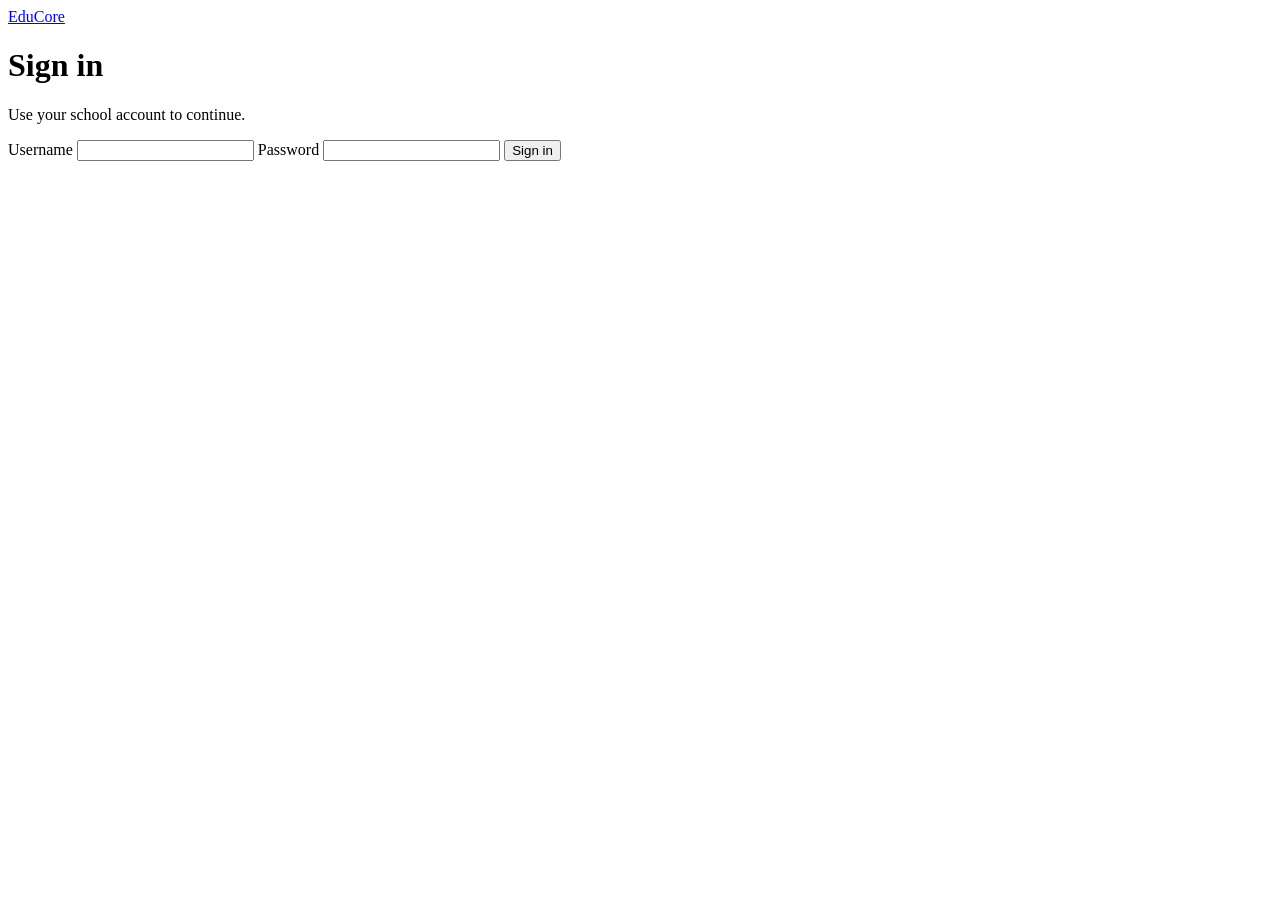
==== src/EduCore.Api/wwwroot/login.html @ ac108bcf "Update repository with EDUCORE 1.2 Co-authored-by: Copilot <223556219+Copilot@users.noreply.github.c" ====
<!doctype html>
<html lang="en">
<head>
  <meta charset="utf-8">
  <meta name="viewport" content="width=device-width, initial-scale=1">
  <title>Sign in - EduCore</title>
  <link rel="stylesheet" href="/app.css">
</head>
<body class="auth-page">
  <main class="auth-card">
    <a class="brand" href="/">EduCore</a>
    <h1>Sign in</h1>
    <p class="muted">Use your school account to continue.</p>
    <!-- app.js posts these named fields to the Development-only demo login endpoint. -->
    <form id="login-form">
      <label for="username">Username</label>
      <input id="username" name="userName" autocomplete="username" required>
      <label for="password">Password</label>
      <input id="password" name="password" type="password" autocomplete="current-password" required>
      <button type="submit">Sign in</button>
      <p id="message" class="message" role="status" aria-live="polite"></p>
    </form>
  </main>
  <!-- Shared client logic handles CSRF, sign-in submission, and accessible errors. -->
  <script src="/app.js" defer></script>
</body>
</html>
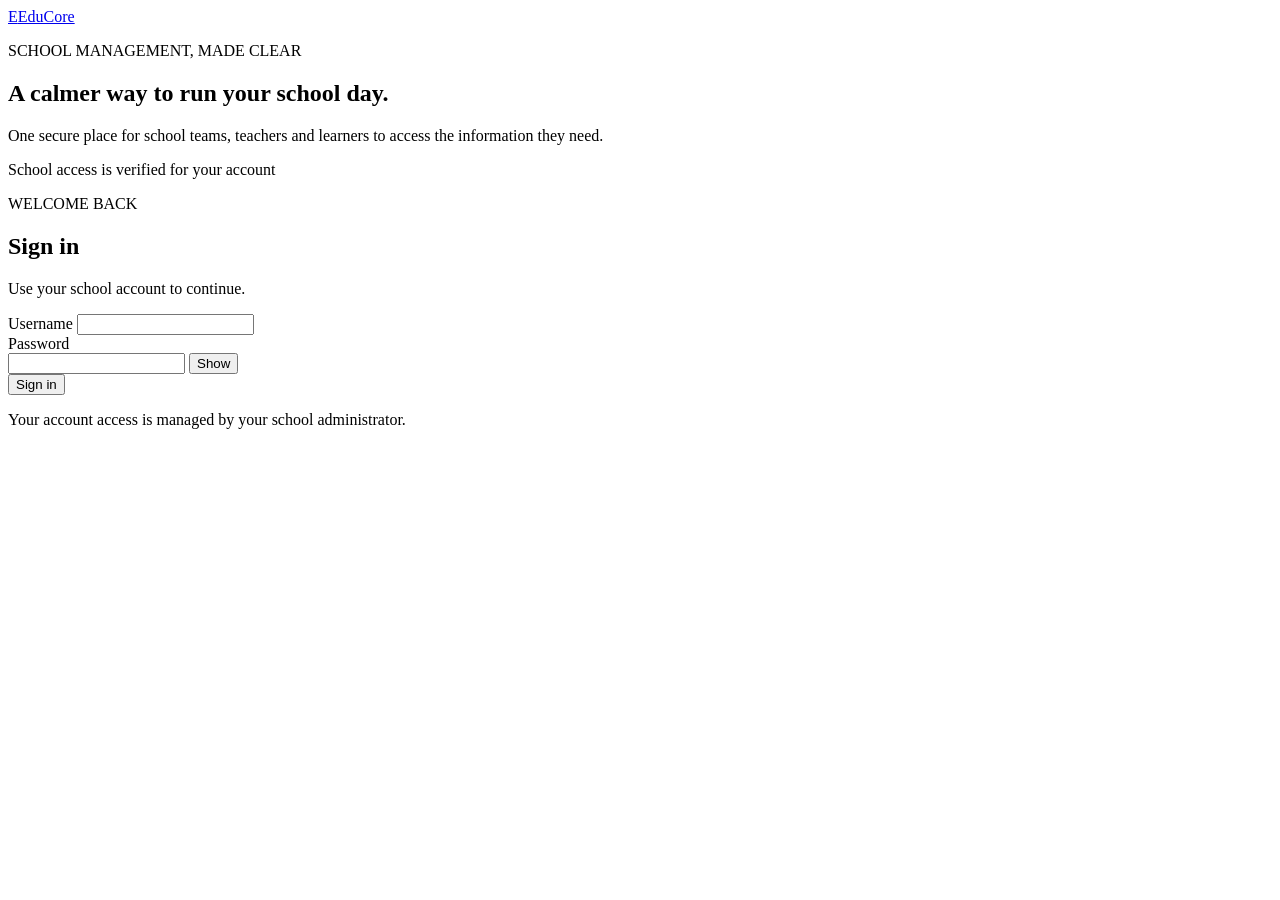
==== commit c4478f32: "Update EDUCORE 1.2 UI and identity management Refresh the responsive school and platform interfaces " ====
--- a/src/EduCore.Api/wwwroot/login.html
+++ b/src/EduCore.Api/wwwroot/login.html
@@ -7,19 +7,38 @@
   <link rel="stylesheet" href="/app.css">
 </head>
 <body class="auth-page">
-  <main class="auth-card">
-    <a class="brand" href="/">EduCore</a>
-    <h1>Sign in</h1>
-    <p class="muted">Use your school account to continue.</p>
-    <!-- app.js posts these named fields to the Development-only demo login endpoint. -->
-    <form id="login-form">
-      <label for="username">Username</label>
-      <input id="username" name="userName" autocomplete="username" required>
-      <label for="password">Password</label>
-      <input id="password" name="password" type="password" autocomplete="current-password" required>
-      <button type="submit">Sign in</button>
-      <p id="message" class="message" role="status" aria-live="polite"></p>
-    </form>
+  <main class="auth-layout">
+    <section class="auth-intro" aria-labelledby="auth-title">
+      <a class="brand auth-brand" href="/" aria-label="EduCore home">
+        <span class="brand-mark" aria-hidden="true">E</span><span>EduCore</span>
+      </a>
+      <p class="eyebrow">SCHOOL MANAGEMENT, MADE CLEAR</p>
+      <h1 id="auth-title">A calmer way to run your school day.</h1>
+      <p>One secure place for school teams, teachers and learners to access the information they need.</p>
+      <div class="auth-assurance"><span class="secure-dot" aria-hidden="true"></span>School access is verified for your account</div>
+    </section>
+    <section class="auth-card" aria-labelledby="sign-in-title">
+      <p class="eyebrow">WELCOME BACK</p>
+      <h2 id="sign-in-title">Sign in</h2>
+      <p class="muted">Use your school account to continue.</p>
+      <form id="login-form">
+        <div class="field-group">
+          <label for="username">Username</label>
+          <input id="username" name="userName" autocomplete="username" required>
+        </div>
+        <div class="field-group">
+          <label for="password">Password</label>
+          <div class="password-control">
+            <input id="password" name="password" type="password" autocomplete="current-password" required>
+            <button id="toggle-password" class="password-toggle button-secondary" type="button"
+              aria-controls="password" aria-pressed="false">Show</button>
+          </div>
+        </div>
+        <button class="auth-submit" type="submit">Sign in</button>
+        <p id="message" class="message" role="status" aria-live="polite"></p>
+      </form>
+      <p class="auth-footnote">Your account access is managed by your school administrator.</p>
+    </section>
   </main>
   <!-- Shared client logic handles CSRF, sign-in submission, and accessible errors. -->
   <script src="/app.js" defer></script>
